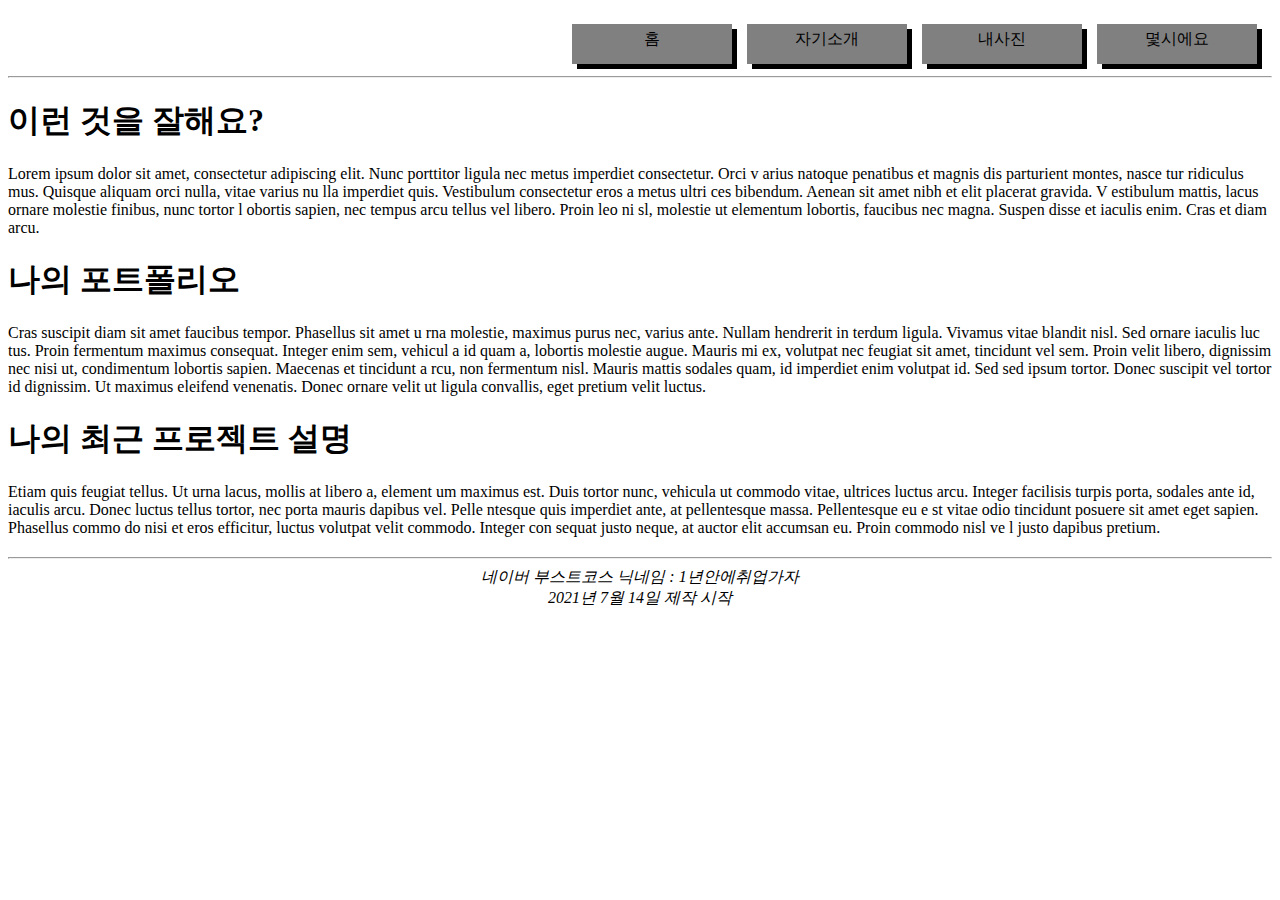
==== aboutme/src/main/webapp/aboutme.html @ 6dd3c8f3 "Feat: 생성 두 번째, 세 번째 페이지" ====
<!DOCTYPE html>
<html>
<head>
<meta charset="UTF-8">
<title>자기소개 페이지</title>
<link rel="stylesheet" href="style.css">
</head>
<body>
	<header>
		<ul class="menu" style='margin-bottom:5px'>
			<li>홈</li>
			<li>자기소개</li>
			<li>내사진</li>
			<li>몇시에요</li>			
		</ul>
	</header>
	<hr>
	<div class="aboutme_main">
	<div class="aboutme_text">
		<h1>이런 것을 잘해요?</h1>
		<span>
		Lorem ipsum dolor sit amet, consectetur adipiscing elit. 
		Nunc porttitor ligula nec metus imperdiet consectetur. Orci v
		arius natoque penatibus et magnis dis parturient montes, nasce
		tur ridiculus mus. Quisque aliquam orci nulla, vitae varius nu
		lla imperdiet quis. Vestibulum consectetur eros a metus ultri
		ces bibendum. Aenean sit amet nibh et elit placerat gravida. V
		estibulum mattis, lacus ornare molestie finibus, nunc tortor l
		obortis sapien, nec tempus arcu tellus vel libero. Proin leo ni
		sl, molestie ut elementum lobortis, faucibus nec magna. Suspen
		disse et iaculis enim. Cras et diam arcu.
		</span>	
	</div>
	<div class="aboutme_text">
		<h1>나의 포트폴리오</h1>
		<span>
		Cras suscipit diam sit amet faucibus tempor. Phasellus sit amet u
		rna molestie, maximus purus nec, varius ante. Nullam hendrerit in
		terdum ligula. Vivamus vitae blandit nisl. Sed ornare iaculis luc
		tus. Proin fermentum maximus consequat. Integer enim sem, vehicul
		a id quam a, lobortis molestie augue. Mauris mi ex, volutpat nec 
		feugiat sit amet, tincidunt vel sem. Proin velit libero, dignissim
		 nec nisi ut, condimentum lobortis sapien. Maecenas et tincidunt a
		 rcu, non fermentum nisl. Mauris mattis sodales quam, id imperdiet
		  enim volutpat id. Sed sed ipsum tortor. Donec suscipit vel tortor
		   id dignissim. Ut maximus eleifend venenatis. Donec ornare velit 
		   ut ligula convallis, eget pretium velit luctus.		  
		</span>
	</div>
	<div class="aboutme_text">
		<h1>나의 최근 프로젝트 설명</h1>
		<span>
		Etiam quis feugiat tellus. Ut urna lacus, mollis at libero a, element
		um maximus est. Duis tortor nunc, vehicula ut commodo vitae, ultrices
		 luctus arcu. Integer facilisis turpis porta, sodales ante id, iaculis
		  arcu. Donec luctus tellus tortor, nec porta mauris dapibus vel. Pelle
		  ntesque quis imperdiet ante, at pellentesque massa. Pellentesque eu e
		  st vitae odio tincidunt posuere sit amet eget sapien. Phasellus commo
		  do nisi et eros efficitur, luctus volutpat velit commodo. Integer con
		  sequat justo neque, at auctor elit accumsan eu. Proin commodo nisl ve
		  l justo dapibus pretium.
		</span>
	</div>
	</div>
	<hr>
	<footer>
		<address>
			네이버 부스트코스 닉네임 : 1년안에취업가자<br>
			2021년 7월 14일 제작 시작
		</address>
	</footer>
</body>
</html>
---- aboutme/src/main/webapp/style.css ----
header {
	height : 60px;
}

ul {
	float : right;
}
li{
	text-align:center;
	list-style:none;
	float : left;
	height : 30px;
	width : 80px;
	margin-right:5px;
	padding: 5px 40px;
	
}
.index_main {
	text-align : center;
}
.photo_main {
	margin : 20px;
}
p{
	margin-bottom : 20px;
}

.button > span {
	height : 20px;
	padding : 10px;
}

.index_image{
	margin : 40px;
}

.photo_image{
	border:1rem solid red;
	vertical-align: middle;
}

.photo_text{
	margin-left:20px;
}
.aboutme_text{
	margin-bottom: 20px;
}

footer {
	height : 20%;
	text-align: center;
}

li, .button > span {
	box-shadow: 5px 5px;
	cursor : pointer;
	margin-right : 15px;
	background-color : gray;
}
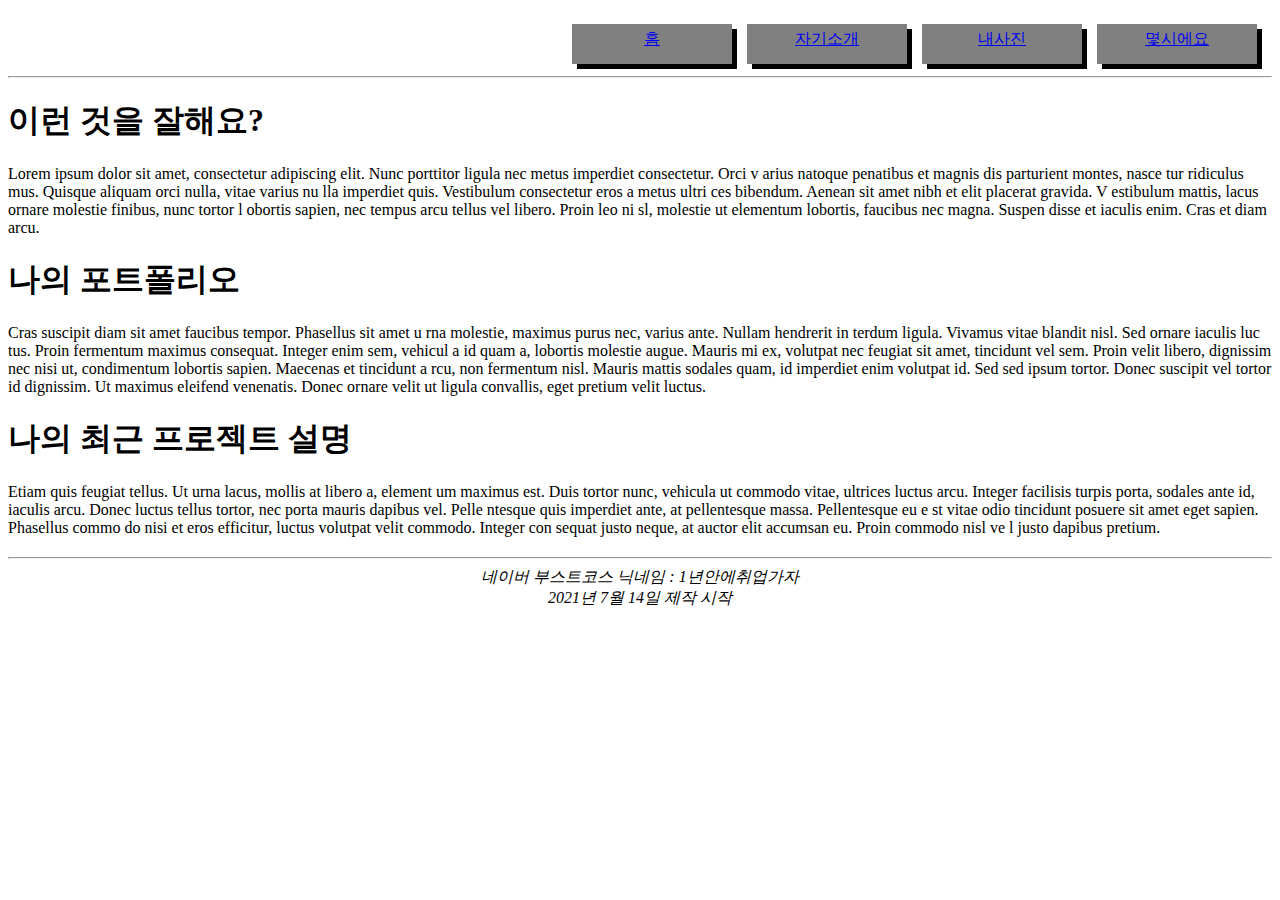
==== commit 9bd6a3d5: "Feat: 추가 페이지 전환 하이퍼링크" ====
--- a/aboutme/src/main/webapp/aboutme.html
+++ b/aboutme/src/main/webapp/aboutme.html
@@ -8,10 +8,10 @@
 <body>
 	<header>
 		<ul class="menu" style='margin-bottom:5px'>
-			<li>홈</li>
-			<li>자기소개</li>
-			<li>내사진</li>
-			<li>몇시에요</li>			
+			<li><a href="../aboutme/index.html">홈</a></li>
+			<li><a href="../aboutme/aboutme.html">자기소개</a></li>
+			<li><a href="../aboutme/photo.html">내사진</a></li>
+			<li><a href="../aboutme/today">몇시에요</a></li>			
 		</ul>
 	</header>
 	<hr>
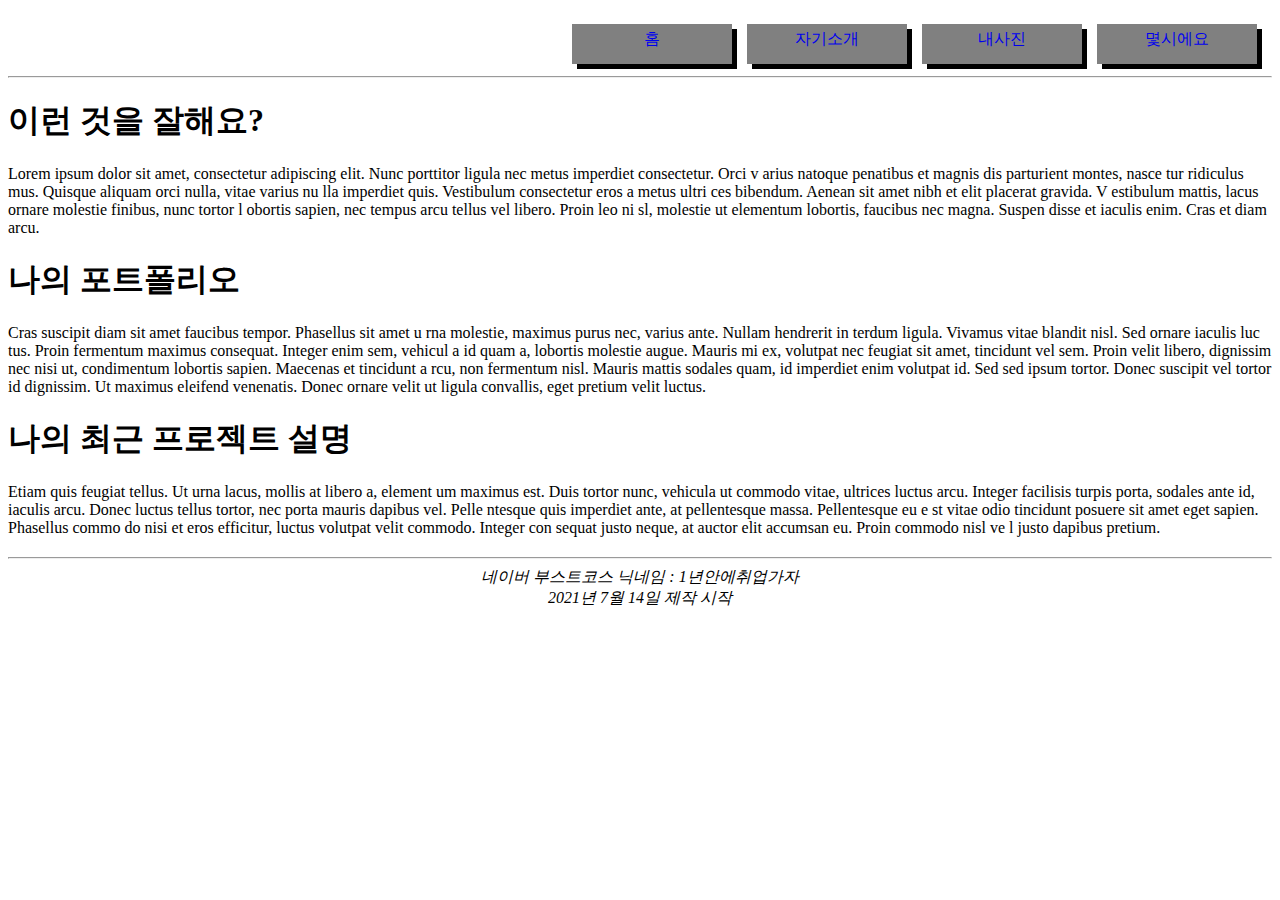
==== commit 47fc083d: "Comment: 추가 css 주석" ====
--- a/aboutme/src/main/webapp/aboutme.html
+++ b/aboutme/src/main/webapp/aboutme.html
@@ -6,8 +6,8 @@
 <link rel="stylesheet" href="style.css">
 </head>
 <body>
-	<header>
-		<ul class="menu" style='margin-bottom:5px'>
+	<header class="global_header">
+		<ul class="global_menu" style='margin-bottom:5px'>
 			<li><a href="../aboutme/index.html">홈</a></li>
 			<li><a href="../aboutme/aboutme.html">자기소개</a></li>
 			<li><a href="../aboutme/photo.html">내사진</a></li>
--- a/aboutme/src/main/webapp/style.css
+++ b/aboutme/src/main/webapp/style.css
@@ -1,11 +1,13 @@
-header {
+/* 상단 헤더크기 지정 */
+.global_header {
 	height : 60px;
 }
 
-ul {
+/* 메뉴 관련 속성 지정 */
+.global_menu {
 	float : right;
 }
-li{
+.global_menu > li{
 	text-align:center;
 	list-style:none;
 	float : left;
@@ -13,47 +15,59 @@
 	width : 80px;
 	margin-right:5px;
 	padding: 5px 40px;
-	
 }
+
+/* index.html 내부요소 속성 지정 */
 .index_main {
 	text-align : center;
 }
-.photo_main {
-	margin : 20px;
-}
-p{
+.index_text{
 	margin-bottom : 20px;
 }
-
-.button > span {
+.index_button {
 	height : 20px;
 	padding : 10px;
 }
-
 .index_image{
 	margin : 40px;
 }
 
+/* photo.html 내부요소 속성 지정 */
 .photo_image{
 	border:1rem solid red;
 	vertical-align: middle;
+	float:left;
+}
+.photo_article{
+	margin:20px;
+}
+.photo_section{
+	float:left;
+}
+.photo_clear{
+	clear: both;
 }
 
-.photo_text{
-	margin-left:20px;
-}
+/* aboutme.html 내부요소 속성 지정 */
 .aboutme_text{
 	margin-bottom: 20px;
 }
 
+/* 하단 꼬리말 속성 지정 */
 footer {
 	height : 20%;
 	text-align: center;
 }
 
-li, .button > span {
+/* 그림자 음영 효과 */
+.global_menu > li, .index_button {
 	box-shadow: 5px 5px;
 	cursor : pointer;
 	margin-right : 15px;
 	background-color : gray;
+}
+
+/* 밑줄 없애기 */
+a{
+	text-decoration-line : none;
 }